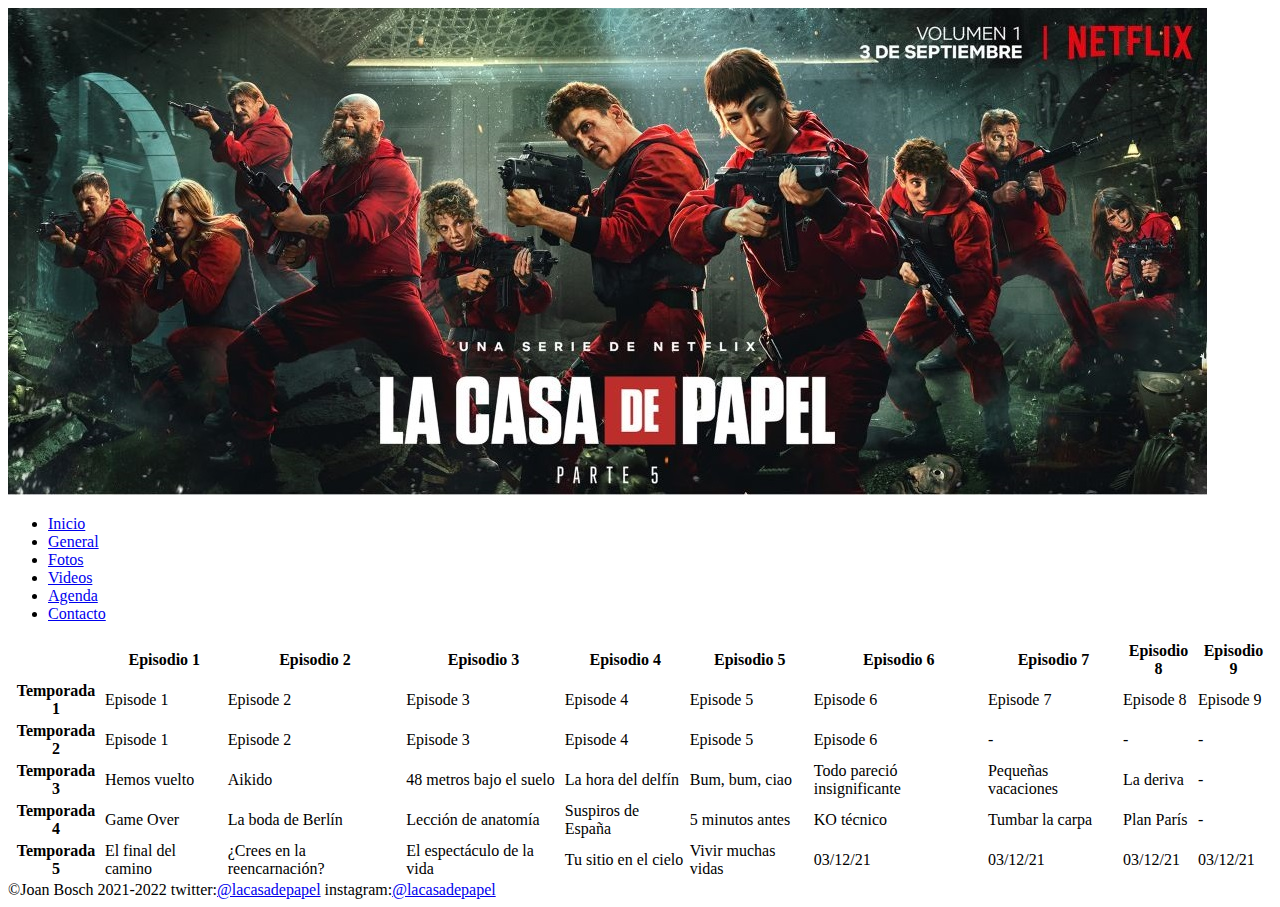
==== web/agenda.html @ 5c1bbbc7 "first commit" ====
<!DOCTYPE html>
<html lang="es">
    <head>
        <meta charset="utf-8">
        <meta http-equiv="X-UA-Compatible" content="IE=edge">
        <title>Club de fans La Casa de Papel</title>
        <meta name="description" content="Tabla episodios la casa de papel">
        <meta name="viewport" content="width=device-width, initial-scale=1">
        <link rel="stylesheet" href="">
        <link rel="icon" href="../img/icono.png">
    </head>
    <body>
        <header>
            <div>
                <img src="../img/logo.jpg" alt="Logo la casa de papel">
            </div>
            <nav>
                <ul>
                    <li><a href="../index.html">Inicio</a></li>
                    <li><a href="./general.html">General</a></li>
                    <li><a href="./fotos.html">Fotos</a></li>
                    <li><a href="./videos.html">Videos</a></li>
                    <li><a href="./agenda.html">Agenda</a></li>
                    <li><a href="./contacte.html">Contacto</a></li>
                </ul>
            </nav>
        </header>
        <main>
            <table>
                <tr>
                    <th></th> <th>Episodio 1</th> <th>Episodio 2</th> <th>Episodio 3</th><th>Episodio 4</th><th>Episodio 5</th><th>Episodio 6</th><th>Episodio 7</th><th>Episodio 8</th><th>Episodio 9</th>
                </tr>
                <tr>
                    <th>Temporada 1</th><td>Episode 1</td><td>Episode 2</td><td>Episode 3</td><td>Episode 4</td><td>Episode 5</td><td>Episode 6</td><td>Episode 7</td><td>Episode 8</td><td>Episode 9</td>
                </tr>
                <tr>
                    <th>Temporada 2</th><td>Episode 1</td><td>Episode 2</td><td>Episode 3</td><td>Episode 4</td><td>Episode 5</td><td>Episode 6</td><td>-</td><td>-</td><td>-</td>
                </tr>
                <tr>
                    <th>Temporada 3</th><td>Hemos vuelto</td><td>Aikido</td><td>48 metros bajo el suelo</td><td>La hora del delfín</td><td>Bum, bum, ciao</td><td>Todo pareció insignificante</td><td>Pequeñas vacaciones</td><td>La deriva</td><td>-</td>
                </tr>
                <tr>
                    <th>Temporada 4</th><td>Game Over</td><td>La boda de Berlín</td><td>Lección de anatomía</td><td>Suspiros de España</td><td>5 minutos antes</td><td>KO técnico</td><td>Tumbar la carpa</td><td>Plan París</td><td>-</td>
                </tr>
                <tr>
                    <th>Temporada 5</th><td>El final del camino</td><td>¿Crees en la reencarnación?</td><td>El espectáculo de la vida</td><td>Tu sitio en el cielo</td><td>Vivir muchas vidas</td><td>03/12/21</td><td>03/12/21</td><td>03/12/21</td><td>03/12/21</td>
                </tr>
            </table>
        </main>
        <footer>
            &copy;Joan Bosch 2021-2022   twitter:<a href="https://twitter.com/lacasadepapel?ref_src=twsrc%5Egoogle%7Ctwcamp%5Eserp%7Ctwgr%5Eauthor" target="blank" >@lacasadepapel</a> instagram:<a href="https://www.instagram.com/lacasadepapel/">@lacasadepapel</a>
        </footer>
    </body>
</html>
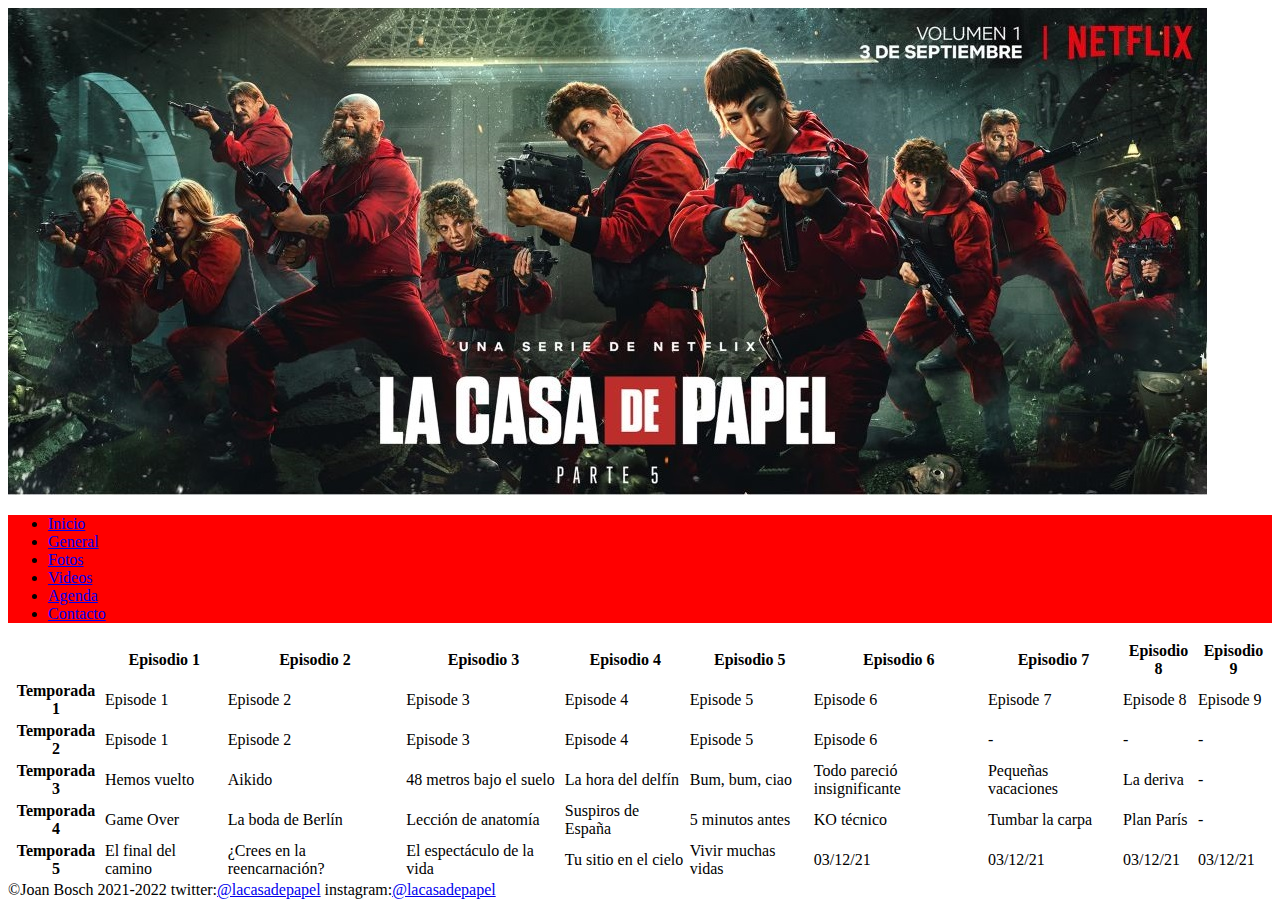
==== commit 553e18af: "css" ====
--- a/web/agenda.html
+++ b/web/agenda.html
@@ -6,7 +6,7 @@
         <title>Club de fans La Casa de Papel</title>
         <meta name="description" content="Tabla episodios la casa de papel">
         <meta name="viewport" content="width=device-width, initial-scale=1">
-        <link rel="stylesheet" href="">
+        <link rel="stylesheet" href="../css/common.css">
         <link rel="icon" href="../img/icono.png">
     </head>
     <body>
--- a/css/common.css
+++ b/css/common.css
@@ -0,0 +1,4 @@
+nav {
+    background-color: red;
+    display: block;
+}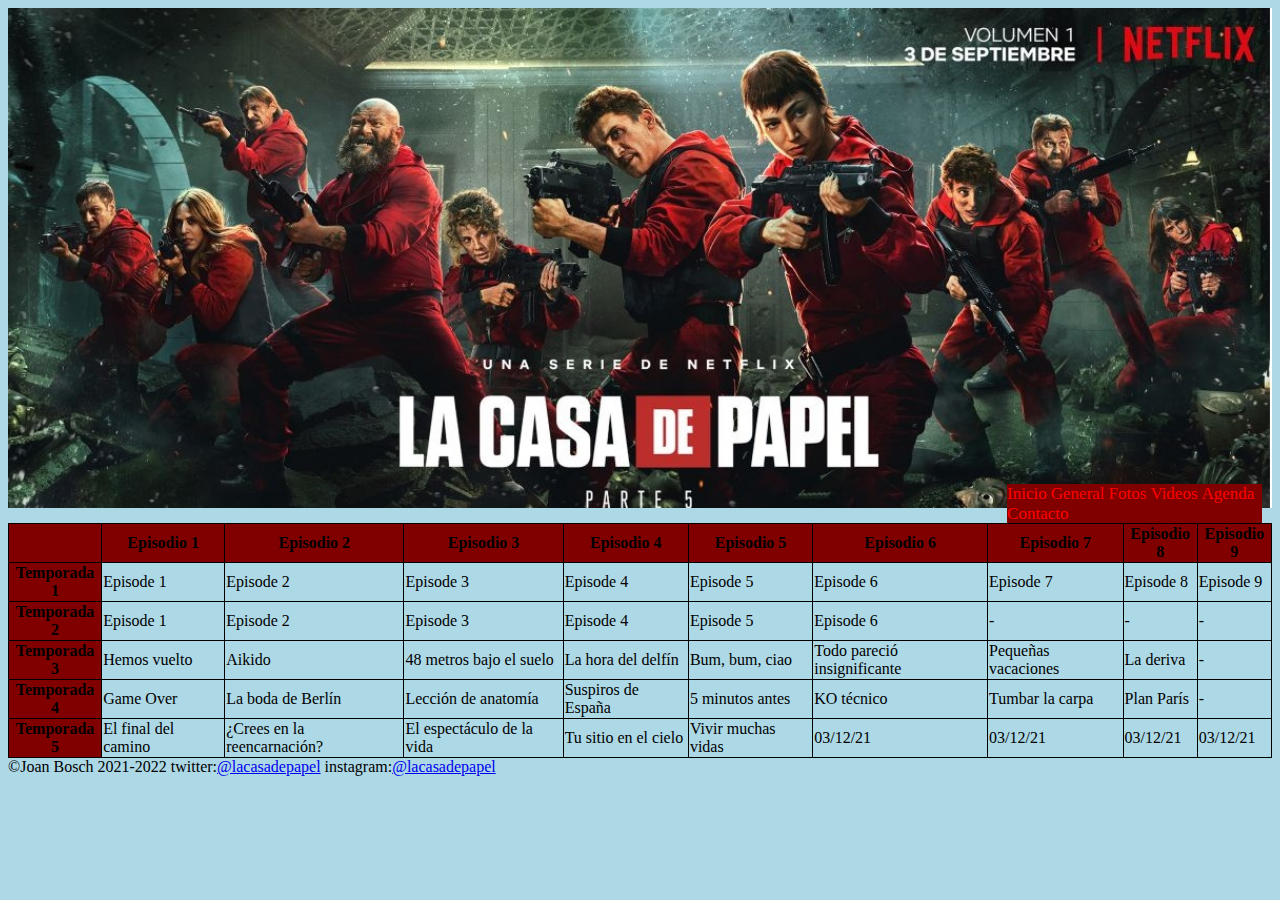
==== commit ead03c78: "Add files via upload" ====
--- a/web/agenda.html
+++ b/web/agenda.html
@@ -1,54 +1,51 @@
-<!DOCTYPE html>
-<html lang="es">
-    <head>
-        <meta charset="utf-8">
-        <meta http-equiv="X-UA-Compatible" content="IE=edge">
-        <title>Club de fans La Casa de Papel</title>
-        <meta name="description" content="Tabla episodios la casa de papel">
-        <meta name="viewport" content="width=device-width, initial-scale=1">
-        <link rel="stylesheet" href="../css/common.css">
-        <link rel="icon" href="../img/icono.png">
-    </head>
-    <body>
-        <header>
-            <div>
-                <img src="../img/logo.jpg" alt="Logo la casa de papel">
-            </div>
-            <nav>
-                <ul>
-                    <li><a href="../index.html">Inicio</a></li>
-                    <li><a href="./general.html">General</a></li>
-                    <li><a href="./fotos.html">Fotos</a></li>
-                    <li><a href="./videos.html">Videos</a></li>
-                    <li><a href="./agenda.html">Agenda</a></li>
-                    <li><a href="./contacte.html">Contacto</a></li>
-                </ul>
-            </nav>
-        </header>
-        <main>
-            <table>
-                <tr>
-                    <th></th> <th>Episodio 1</th> <th>Episodio 2</th> <th>Episodio 3</th><th>Episodio 4</th><th>Episodio 5</th><th>Episodio 6</th><th>Episodio 7</th><th>Episodio 8</th><th>Episodio 9</th>
-                </tr>
-                <tr>
-                    <th>Temporada 1</th><td>Episode 1</td><td>Episode 2</td><td>Episode 3</td><td>Episode 4</td><td>Episode 5</td><td>Episode 6</td><td>Episode 7</td><td>Episode 8</td><td>Episode 9</td>
-                </tr>
-                <tr>
-                    <th>Temporada 2</th><td>Episode 1</td><td>Episode 2</td><td>Episode 3</td><td>Episode 4</td><td>Episode 5</td><td>Episode 6</td><td>-</td><td>-</td><td>-</td>
-                </tr>
-                <tr>
-                    <th>Temporada 3</th><td>Hemos vuelto</td><td>Aikido</td><td>48 metros bajo el suelo</td><td>La hora del delfín</td><td>Bum, bum, ciao</td><td>Todo pareció insignificante</td><td>Pequeñas vacaciones</td><td>La deriva</td><td>-</td>
-                </tr>
-                <tr>
-                    <th>Temporada 4</th><td>Game Over</td><td>La boda de Berlín</td><td>Lección de anatomía</td><td>Suspiros de España</td><td>5 minutos antes</td><td>KO técnico</td><td>Tumbar la carpa</td><td>Plan París</td><td>-</td>
-                </tr>
-                <tr>
-                    <th>Temporada 5</th><td>El final del camino</td><td>¿Crees en la reencarnación?</td><td>El espectáculo de la vida</td><td>Tu sitio en el cielo</td><td>Vivir muchas vidas</td><td>03/12/21</td><td>03/12/21</td><td>03/12/21</td><td>03/12/21</td>
-                </tr>
-            </table>
-        </main>
-        <footer>
-            &copy;Joan Bosch 2021-2022   twitter:<a href="https://twitter.com/lacasadepapel?ref_src=twsrc%5Egoogle%7Ctwcamp%5Eserp%7Ctwgr%5Eauthor" target="blank" >@lacasadepapel</a> instagram:<a href="https://www.instagram.com/lacasadepapel/">@lacasadepapel</a>
-        </footer>
-    </body>
+<!DOCTYPE html>
+<html lang="es">
+    <head>
+        <meta charset="utf-8">
+        <meta http-equiv="X-UA-Compatible" content="IE=edge">
+        <title>Club de fans La Casa de Papel</title>
+        <meta name="description" content="Tabla episodios la casa de papel">
+        <meta name="viewport" content="width=device-width, initial-scale=1">
+        <link rel="stylesheet" href="../css/agenda.css">
+        <link rel="icon" href="../img/icono.png">
+    </head>
+    <body>
+        <header>
+            <nav>
+                <p>
+                    <a href="../index.html">Inicio</a>
+                    <a href="./general.html">General</a>
+                    <a href="./fotos.html">Fotos</a>
+                    <a href="./videos.html">Videos</a>
+                    <a href="./agenda.html">Agenda</a>
+                    <a href="./contacte.html">Contacto</a>
+                </p>
+            </nav>
+        </header>
+        <main>
+            <table>
+                <tr>
+                    <th id="blanco"></th> <th>Episodio 1</th> <th>Episodio 2</th> <th>Episodio 3</th><th>Episodio 4</th><th>Episodio 5</th><th>Episodio 6</th><th>Episodio 7</th><th>Episodio 8</th><th>Episodio 9</th>
+                </tr>
+                <tr>
+                    <th>Temporada 1</th><td>Episode 1</td><td>Episode 2</td><td>Episode 3</td><td>Episode 4</td><td>Episode 5</td><td>Episode 6</td><td>Episode 7</td><td>Episode 8</td><td>Episode 9</td>
+                </tr>
+                <tr>
+                    <th>Temporada 2</th><td>Episode 1</td><td>Episode 2</td><td>Episode 3</td><td>Episode 4</td><td>Episode 5</td><td>Episode 6</td><td>-</td><td>-</td><td>-</td>
+                </tr>
+                <tr>
+                    <th>Temporada 3</th><td>Hemos vuelto</td><td>Aikido</td><td>48 metros bajo el suelo</td><td>La hora del delfín</td><td>Bum, bum, ciao</td><td>Todo pareció insignificante</td><td>Pequeñas vacaciones</td><td>La deriva</td><td>-</td>
+                </tr>
+                <tr>
+                    <th>Temporada 4</th><td>Game Over</td><td>La boda de Berlín</td><td>Lección de anatomía</td><td>Suspiros de España</td><td>5 minutos antes</td><td>KO técnico</td><td>Tumbar la carpa</td><td>Plan París</td><td>-</td>
+                </tr>
+                <tr>
+                    <th>Temporada 5</th><td>El final del camino</td><td>¿Crees en la reencarnación?</td><td>El espectáculo de la vida</td><td>Tu sitio en el cielo</td><td>Vivir muchas vidas</td><td>03/12/21</td><td>03/12/21</td><td>03/12/21</td><td>03/12/21</td>
+                </tr>
+            </table>
+        </main>
+        <footer>
+            &copy;Joan Bosch 2021-2022   twitter:<a href="https://twitter.com/lacasadepapel?ref_src=twsrc%5Egoogle%7Ctwcamp%5Eserp%7Ctwgr%5Eauthor" target="blank" >@lacasadepapel</a> instagram:<a href="https://www.instagram.com/lacasadepapel/">@lacasadepapel</a>
+        </footer>
+    </body>
 </html>--- a/css/agenda.css
+++ b/css/agenda.css
@@ -0,0 +1,37 @@
+nav {
+    padding-top: 460px;
+    margin-left: 83%;
+}
+header{
+    background-image: url(../img/logo.jpg);
+    background-repeat: no-repeat;
+    background-size: cover;
+    height: 500px;
+    margin-bottom: 15px;
+}
+
+
+body{
+    background-color: lightblue;
+}
+
+nav p{
+    background-color: maroon;
+    margin-right: 10px;
+    margin-left: -50px;
+}
+nav a{
+    text-decoration: none;
+    color: red;
+    font-size: 17px;
+}
+
+table,td,th{
+    border-collapse: collapse;
+    border: 1px solid black;
+}
+
+th{
+    background-color: maroon;
+}
+
